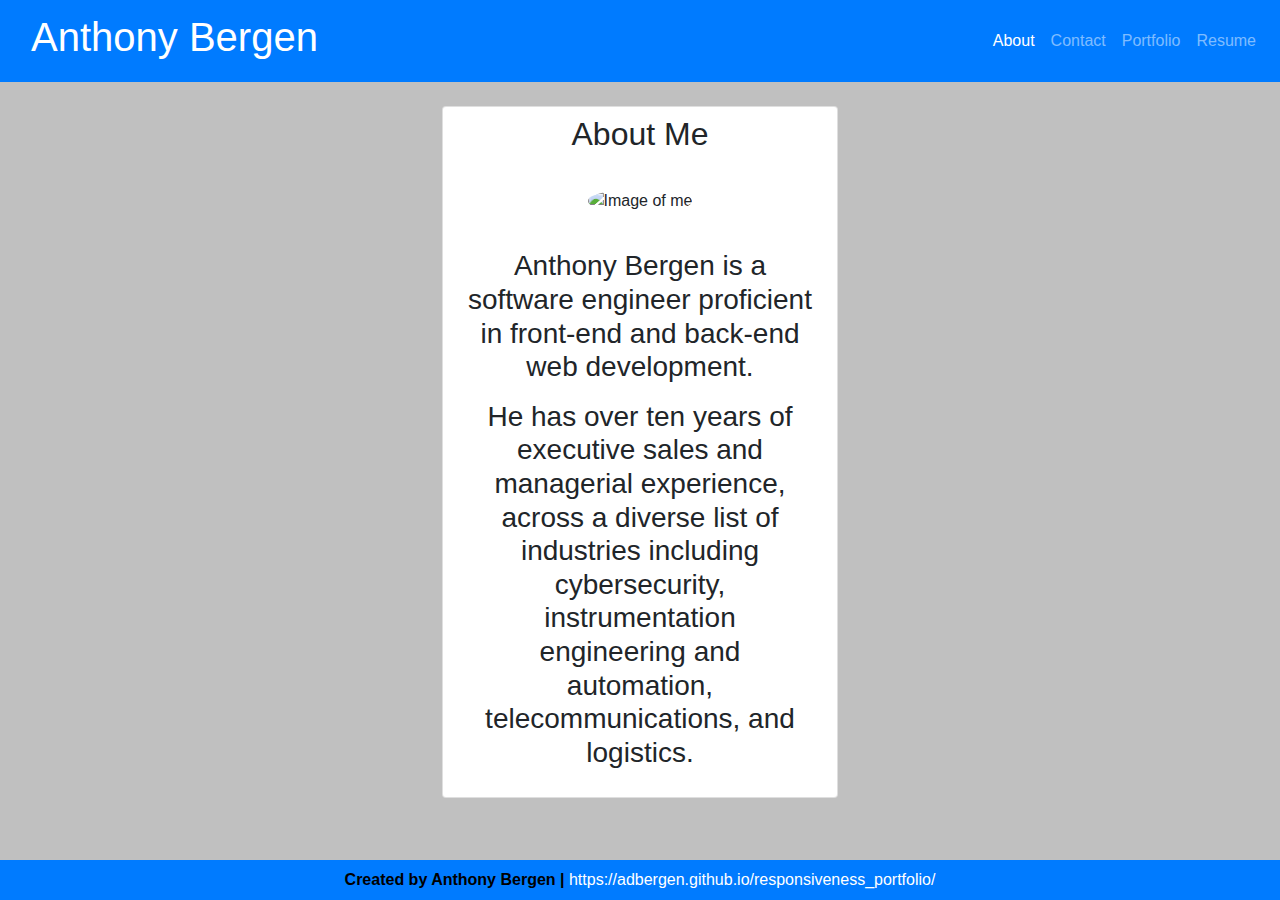
==== index.html @ 91986934 "added more padding" ====
<!DOCTYPE html>
<html lang="en">

<head>
  <meta charset="UTF-8">
  <meta name="viewport" content="width=device-width, initial-scale=1.0">
  <meta http-equiv="X-UA-Compatible" content="ie=edge">
  <meta name="Description" content="Enter your description here" />
  <link rel="stylesheet" href="https://cdnjs.cloudflare.com/ajax/libs/twitter-bootstrap/4.5.0/css/bootstrap.min.css">
  <link rel="stylesheet" href="https://cdnjs.cloudflare.com/ajax/libs/font-awesome/5.13.1/css/all.min.css">
  <link rel="stylesheet" href="assets/css/style.css">
  <title>Anthony Bergen | Software Engineer</title>
</head>

<header>
  <nav class="navbar navbar-expand-lg navbar-dark bg-primary">
    <a class="navbar-brand container-fluid">
      <h1>Anthony Bergen</h1>
      <button class="navbar-toggler" type="button" data-toggle="collapse" data-target="#navbarNavAltMarkup"
        aria-controls="navbarNavAltMarkup" aria-expanded="false" aria-label="Toggle navigation">
        <span class="navbar-toggler-icon"></span>
      </button>
      <div class="collapse navbar-collapse" id="navbarNavAltMarkup">
        <div class="navbar-nav ml-auto">
          <a class="nav-item nav-link ml-auto active" href="index.html">About</a>
          <a class="nav-item nav-link ml-auto" href="html/contact.html">Contact</a>
          <a class="nav-item nav-link ml-auto" href="html/portfolio.html">Portfolio</a>
          <a class="nav-item nav-link ml-auto" href="html/resume.html">Resume</a>
        </div>
      </div>
  </nav>
</header>

<body style="background-color: silver;">

  <main class="container-fluid text-center mt-4 mb-5">
    <div class="row pb-5">
      <div class="col-sm-4">
      </div>
      <div class="col-sm-4">
        <div class="card">
          <h2 class="card-title p-2">About Me</h2>
          <img class="img-fluid rounded-circle p-3 mx-auto"
            src="https://media-exp1.licdn.com/dms/image/C4E03AQHP4f3U4McQZw/profile-displayphoto-shrink_200_200/0?e=1600905600&v=beta&t=97a49gcaRYvp-vtT2CuWY1fF0eI5KSPFbIOoDlyoC4k"
            alt="Image of me">
          <div class="card-body">
            <h3 class="card-text">Anthony Bergen is a software engineer proficient in front-end and back-end web
              development.
            </h3>

            <h3 class="card-text p-2">
              He has over ten years of executive sales and managerial experience, across a diverse
              list of industries including cybersecurity, instrumentation engineering and automation,
              telecommunications, and logistics.
            </h3>
          </div>
        </div>
      </div>
      <div class="col-sm-4">
      </div>
    </div>
  </main>
  <footer class="page-footer footer-expand fixed-bottom">
    <div style="color: black;" class="text-center py-2 bg-primary"><strong>Created by Anthony Bergen |</strong>
      <a style="color: white;"
        href="https://adbergen.github.io/responsiveness_portfolio/">https://adbergen.github.io/responsiveness_portfolio/</a>
    </div>
  </footer>

  <script src="https://cdnjs.cloudflare.com/ajax/libs/jquery/3.5.1/jquery.slim.min.js"></script>
  <script src="https://cdnjs.cloudflare.com/ajax/libs/popper.js/1.16.1/umd/popper.min.js"></script>
  <script src="https://cdnjs.cloudflare.com/ajax/libs/twitter-bootstrap/4.5.0/js/bootstrap.min.js"></script>
</body>

</html>
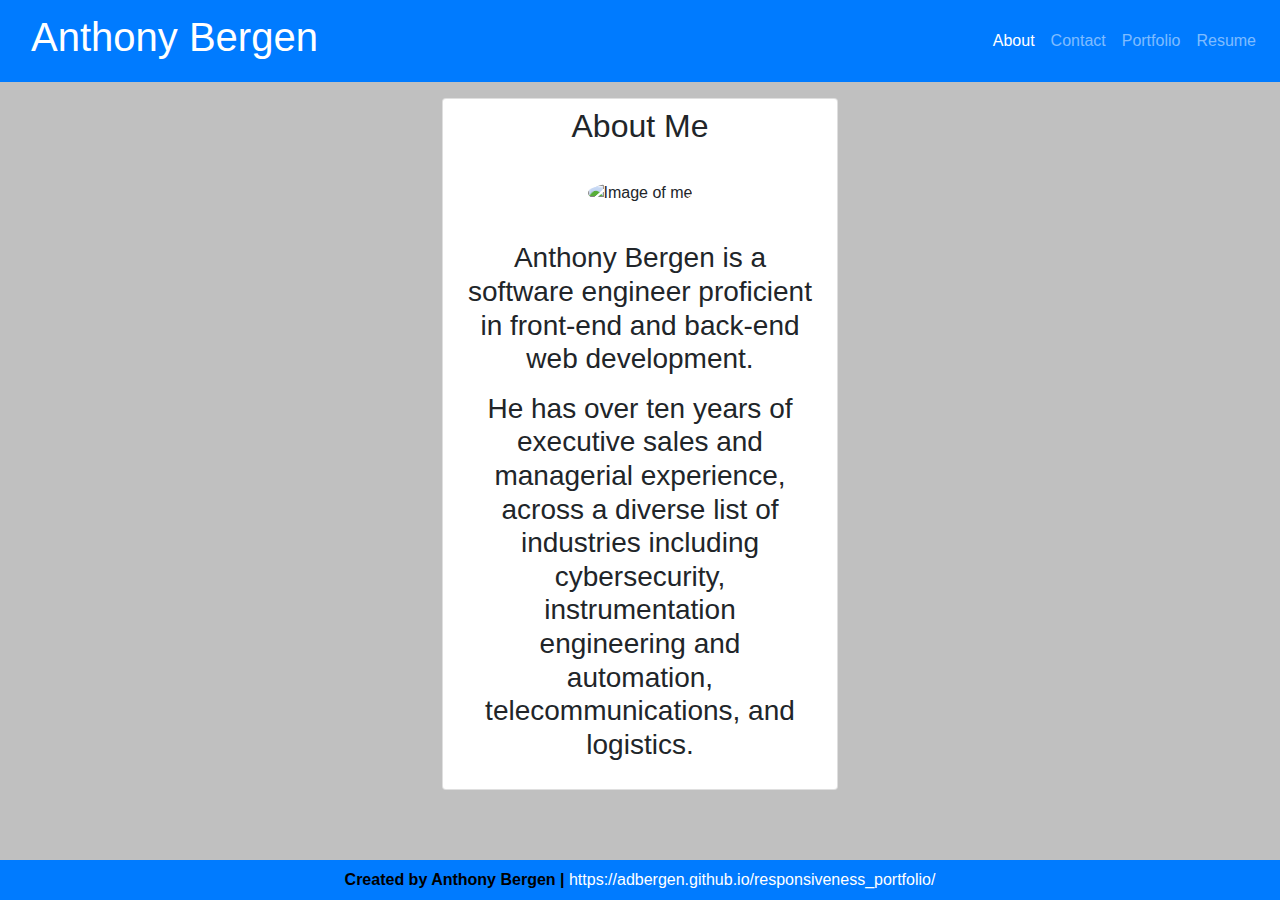
==== commit a6828a9f: "adjusted spacing" ====
--- a/index.html
+++ b/index.html
@@ -33,7 +33,7 @@
 
 <body style="background-color: silver;">
 
-  <main class="container-fluid text-center mt-4 mb-5">
+  <main class="container-fluid text-center mt-3 mb-5">
     <div class="row pb-5">
       <div class="col-sm-4">
       </div>
@@ -47,7 +47,6 @@
             <h3 class="card-text">Anthony Bergen is a software engineer proficient in front-end and back-end web
               development.
             </h3>
-
             <h3 class="card-text p-2">
               He has over ten years of executive sales and managerial experience, across a diverse
               list of industries including cybersecurity, instrumentation engineering and automation,
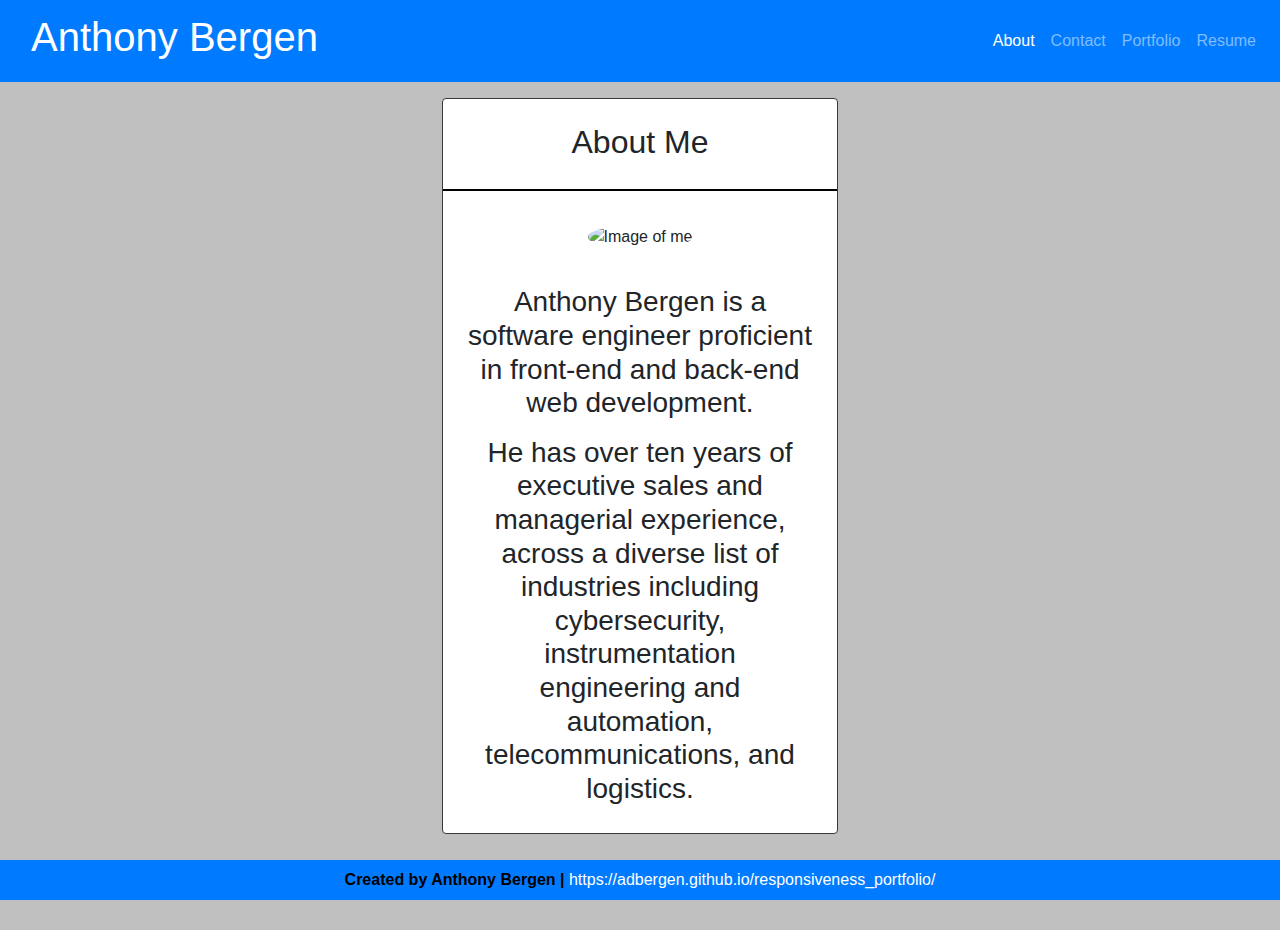
==== commit 39f8ad65: "Added horizontal line to about me" ====
--- a/index.html
+++ b/index.html
@@ -31,15 +31,16 @@
   </nav>
 </header>
 
-<body style="background-color: silver;">
+<body>
 
   <main class="container-fluid text-center mt-3 mb-5">
     <div class="row pb-5">
       <div class="col-sm-4">
       </div>
       <div class="col-sm-4">
-        <div class="card">
-          <h2 class="card-title p-2">About Me</h2>
+        <div class="card border border-dark">
+          <h2 class="card-title pt-4">About Me</h2>
+          <hr>
           <img class="img-fluid rounded-circle p-3 mx-auto"
             src="https://media-exp1.licdn.com/dms/image/C4E03AQHP4f3U4McQZw/profile-displayphoto-shrink_200_200/0?e=1600905600&v=beta&t=97a49gcaRYvp-vtT2CuWY1fF0eI5KSPFbIOoDlyoC4k"
             alt="Image of me">
@@ -59,16 +60,18 @@
       </div>
     </div>
   </main>
+
   <footer class="page-footer footer-expand fixed-bottom">
-    <div style="color: black;" class="text-center py-2 bg-primary"><strong>Created by Anthony Bergen |</strong>
-      <a style="color: white;"
-        href="https://adbergen.github.io/responsiveness_portfolio/">https://adbergen.github.io/responsiveness_portfolio/</a>
+    <div class="text-center py-2 bg-primary"><strong>Created by Anthony Bergen |</strong>
+      <a href="https://adbergen.github.io/responsiveness_portfolio/">https://adbergen.github.io/responsiveness_portfolio/
+      </a>
     </div>
   </footer>
 
   <script src="https://cdnjs.cloudflare.com/ajax/libs/jquery/3.5.1/jquery.slim.min.js"></script>
   <script src="https://cdnjs.cloudflare.com/ajax/libs/popper.js/1.16.1/umd/popper.min.js"></script>
   <script src="https://cdnjs.cloudflare.com/ajax/libs/twitter-bootstrap/4.5.0/js/bootstrap.min.js"></script>
+
 </body>
 
 </html>
--- a/assets/css/style.css
+++ b/assets/css/style.css
@@ -0,0 +1,21 @@
+body {
+  background-color: silver;
+}
+
+hr {
+  display: block;
+  height: 2px;
+  border: 0;
+  border-top: 2px solid black;
+  margin: 1em 0;
+  padding: 0;
+}
+
+footer div {
+  color: black;
+}
+
+footer a {
+  color: white;
+  justify-content;
+}
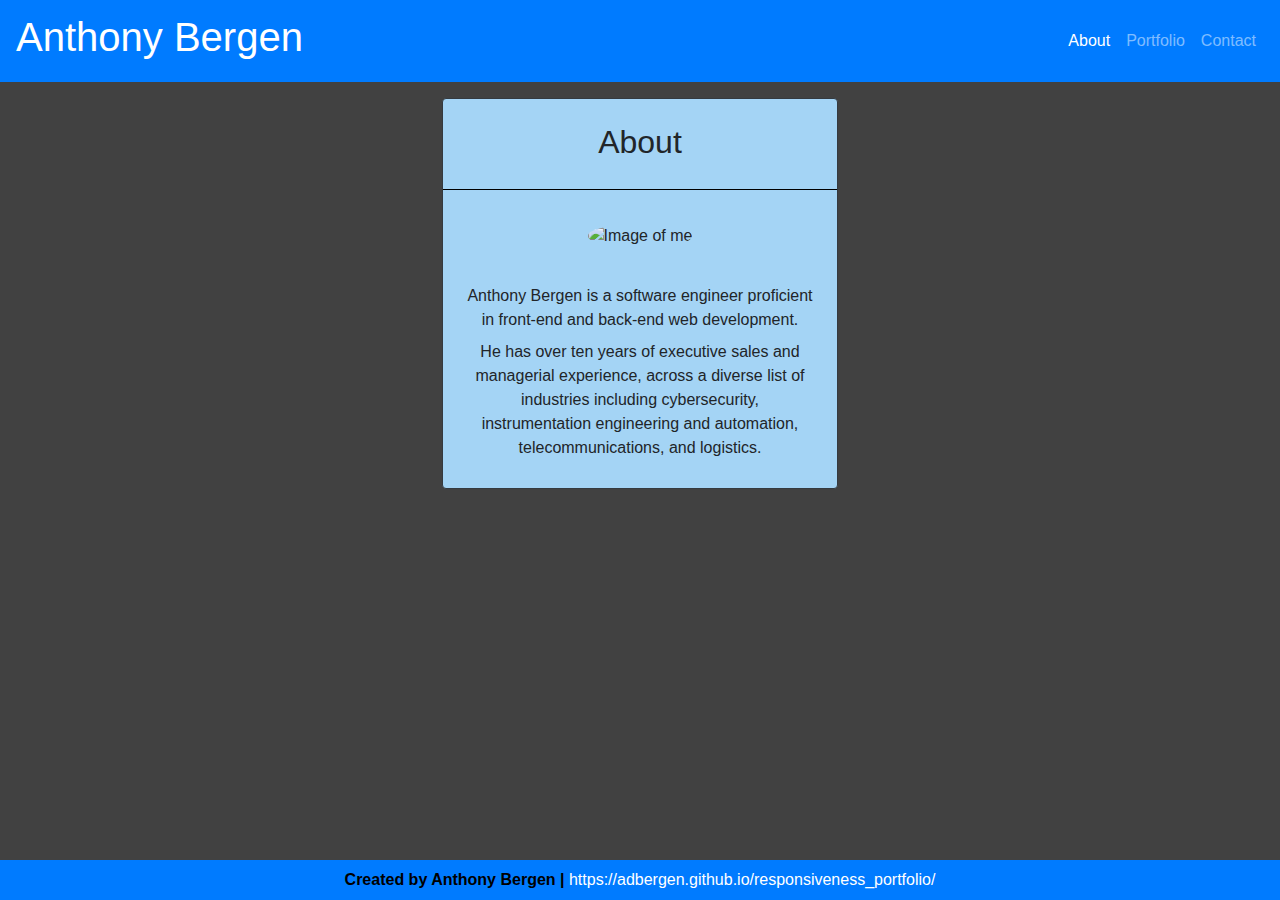
==== commit e2ba0cf0: "added link to name" ====
--- a/index.html
+++ b/index.html
@@ -13,8 +13,8 @@
 </head>
 
 <header>
-  <nav class="navbar navbar-expand-lg navbar-dark bg-primary">
-    <a class="navbar-brand container-fluid">
+  <nav class="navbar navbar-expand-lg navbar-dark bg-primary container-fluid">
+    <a class="navbar-brand" href="https://adbergen.github.io/responsiveness_portfolio/">
       <h1>Anthony Bergen</h1>
       <button class="navbar-toggler" type="button" data-toggle="collapse" data-target="#navbarNavAltMarkup"
         aria-controls="navbarNavAltMarkup" aria-expanded="false" aria-label="Toggle navigation">
@@ -23,9 +23,8 @@
       <div class="collapse navbar-collapse" id="navbarNavAltMarkup">
         <div class="navbar-nav ml-auto">
           <a class="nav-item nav-link ml-auto active" href="index.html">About</a>
-          <a class="nav-item nav-link ml-auto" href="html/contact.html">Contact</a>
-          <a class="nav-item nav-link ml-auto" href="html/portfolio.html">Portfolio</a>
-          <a class="nav-item nav-link ml-auto" href="html/resume.html">Resume</a>
+          <a class="nav-item nav-link ml-auto" href="assets/html/portfolio.html">Portfolio</a>
+          <a class="nav-item nav-link ml-auto" href="assets/html/contact.html">Contact</a>
         </div>
       </div>
   </nav>
@@ -39,20 +38,20 @@
       </div>
       <div class="col-sm-4">
         <div class="card border border-dark">
-          <h2 class="card-title pt-4">About Me</h2>
+          <h2 class="card-title pt-4">About</h2>
           <hr>
           <img class="img-fluid rounded-circle p-3 mx-auto"
             src="https://media-exp1.licdn.com/dms/image/C4E03AQHP4f3U4McQZw/profile-displayphoto-shrink_200_200/0?e=1600905600&v=beta&t=97a49gcaRYvp-vtT2CuWY1fF0eI5KSPFbIOoDlyoC4k"
             alt="Image of me">
           <div class="card-body">
-            <h3 class="card-text">Anthony Bergen is a software engineer proficient in front-end and back-end web
+            <div class="card-text">Anthony Bergen is a software engineer proficient in front-end and back-end web
               development.
-            </h3>
-            <h3 class="card-text p-2">
+            </div>
+            <div class="card-text p-2">
               He has over ten years of executive sales and managerial experience, across a diverse
               list of industries including cybersecurity, instrumentation engineering and automation,
               telecommunications, and logistics.
-            </h3>
+            </div>
           </div>
         </div>
       </div>
--- a/assets/css/style.css
+++ b/assets/css/style.css
@@ -1,12 +1,20 @@
+* {
+  font-family ;:
+}
+
 body {
-  background-color: silver;
+  background-color: rgb(65, 65, 65);
+}
+
+.card {
+  background-color: #a4d4f5
 }
 
 hr {
   display: block;
   height: 2px;
   border: 0;
-  border-top: 2px solid black;
+  border-top: 1px solid black;
   margin: 1em 0;
   padding: 0;
 }
@@ -17,5 +25,4 @@
 
 footer a {
   color: white;
-  justify-content;
 }
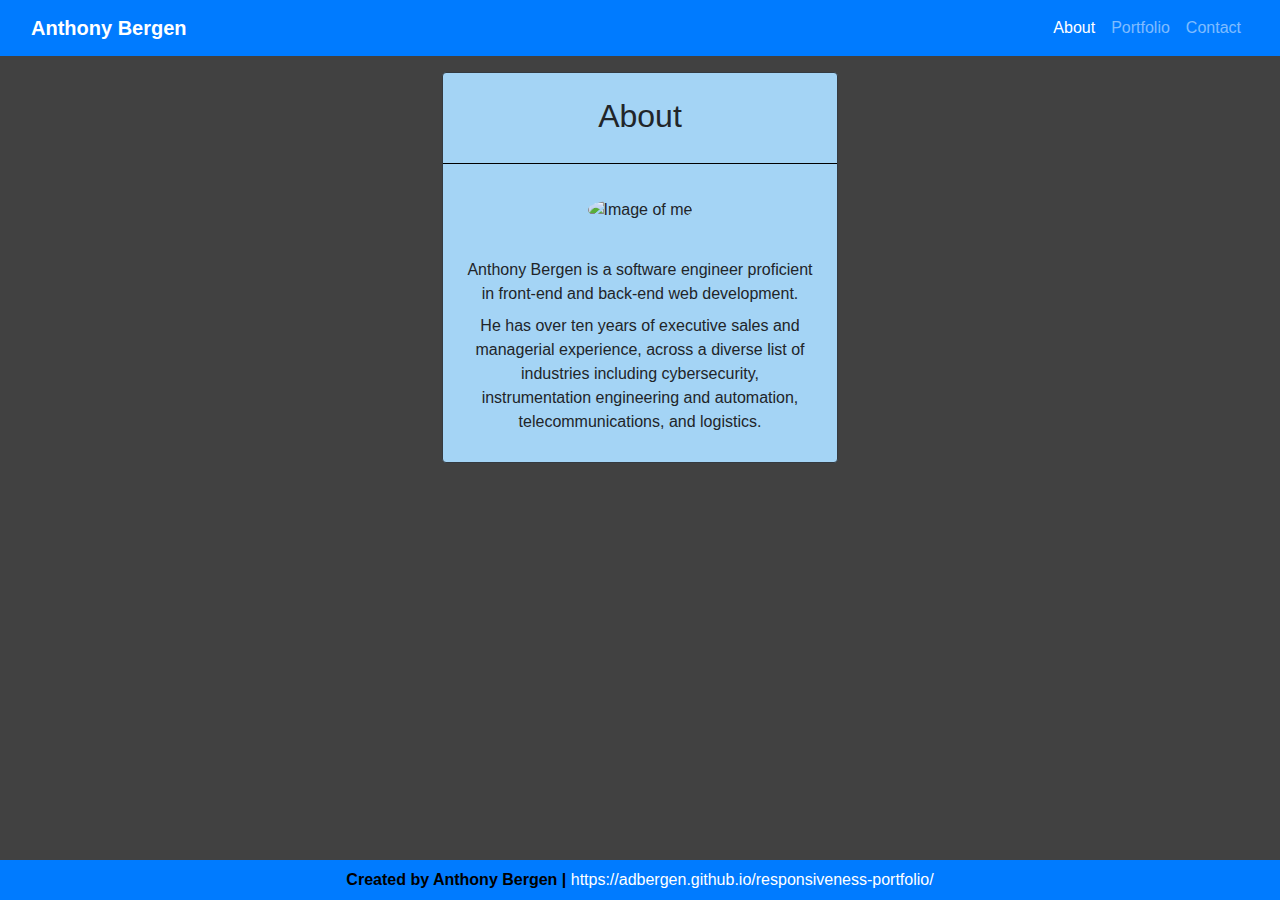
==== commit 75abdba2: "added more markup and html semantics" ====
--- a/index.html
+++ b/index.html
@@ -9,35 +9,45 @@
   <link rel="stylesheet" href="https://cdnjs.cloudflare.com/ajax/libs/twitter-bootstrap/4.5.0/css/bootstrap.min.css">
   <link rel="stylesheet" href="https://cdnjs.cloudflare.com/ajax/libs/font-awesome/5.13.1/css/all.min.css">
   <link rel="stylesheet" href="assets/css/style.css">
+  <!-- title starts here -->
   <title>Anthony Bergen | Software Engineer</title>
+  <!-- title ends here -->
 </head>
 
-<header>
-  <nav class="navbar navbar-expand-lg navbar-dark bg-primary container-fluid">
-    <a class="navbar-brand" href="https://adbergen.github.io/responsiveness_portfolio/">
-      <h1>Anthony Bergen</h1>
-      <button class="navbar-toggler" type="button" data-toggle="collapse" data-target="#navbarNavAltMarkup"
-        aria-controls="navbarNavAltMarkup" aria-expanded="false" aria-label="Toggle navigation">
-        <span class="navbar-toggler-icon"></span>
-      </button>
-      <div class="collapse navbar-collapse" id="navbarNavAltMarkup">
-        <div class="navbar-nav ml-auto">
-          <a class="nav-item nav-link ml-auto active" href="index.html">About</a>
-          <a class="nav-item nav-link ml-auto" href="assets/html/portfolio.html">Portfolio</a>
-          <a class="nav-item nav-link ml-auto" href="assets/html/contact.html">Contact</a>
+<body>
+  <header>
+
+    <!-- navbar starts here -->
+    <nav class="navbar navbar-expand-lg navbar-dark bg-primary">
+      <div class="container-fluid">
+        <a class="navbar-brand" href="https://adbergen.github.io/responsiveness-portfolio/"><strong>Anthony
+            Bergen</strong></a>
+        <button class="navbar-toggler" type="button" data-toggle="collapse" data-target="#navbarNavAltMarkup"
+          aria-controls="navbarNavAltMarkup" aria-expanded="false" aria-label="Toggle navigation">
+          <span class="navbar-toggler-icon"></span>
+        </button>
+        <div class="collapse navbar-collapse" id="navbarNavAltMarkup">
+          <div class="navbar-nav ml-auto">
+            <!-- navbar links start here -->
+            <a class="nav-item nav-link ml-auto active" href="index.html">About</a>
+            <a class="nav-item nav-link ml-auto" href="assets/html/portfolio.html">Portfolio</a>
+            <a class="nav-item nav-link ml-auto" href="assets/html/contact.html">Contact</a>
+            <!-- navbar links end here -->
+          </div>
         </div>
       </div>
-  </nav>
-</header>
+    </nav>
+  </header>
+  <!-- navbar ends here -->
 
-<body>
-
+  <!-- main/about starts here -->
   <main class="container-fluid text-center mt-3 mb-5">
     <div class="row pb-5">
       <div class="col-sm-4">
       </div>
       <div class="col-sm-4">
-        <div class="card border border-dark">
+        <!-- article starts here -->
+        <article class="card border border-dark">
           <h2 class="card-title pt-4">About</h2>
           <hr>
           <img class="img-fluid rounded-circle p-3 mx-auto"
@@ -53,23 +63,29 @@
               telecommunications, and logistics.
             </div>
           </div>
-        </div>
+        </article>
+        <!-- article ends here -->
       </div>
       <div class="col-sm-4">
       </div>
     </div>
   </main>
+  <!-- main/about ends here -->
 
+  <!-- footer starts here -->
   <footer class="page-footer footer-expand fixed-bottom">
     <div class="text-center py-2 bg-primary"><strong>Created by Anthony Bergen |</strong>
-      <a href="https://adbergen.github.io/responsiveness_portfolio/">https://adbergen.github.io/responsiveness_portfolio/
+      <a href="https://adbergen.github.io/responsiveness-portfolio/">https://adbergen.github.io/responsiveness-portfolio/
       </a>
     </div>
   </footer>
+  <!-- footer ends here -->
 
+  <!-- scripts starts here -->
   <script src="https://cdnjs.cloudflare.com/ajax/libs/jquery/3.5.1/jquery.slim.min.js"></script>
   <script src="https://cdnjs.cloudflare.com/ajax/libs/popper.js/1.16.1/umd/popper.min.js"></script>
   <script src="https://cdnjs.cloudflare.com/ajax/libs/twitter-bootstrap/4.5.0/js/bootstrap.min.js"></script>
+  <!-- scripts end here -->
 
 </body>
 
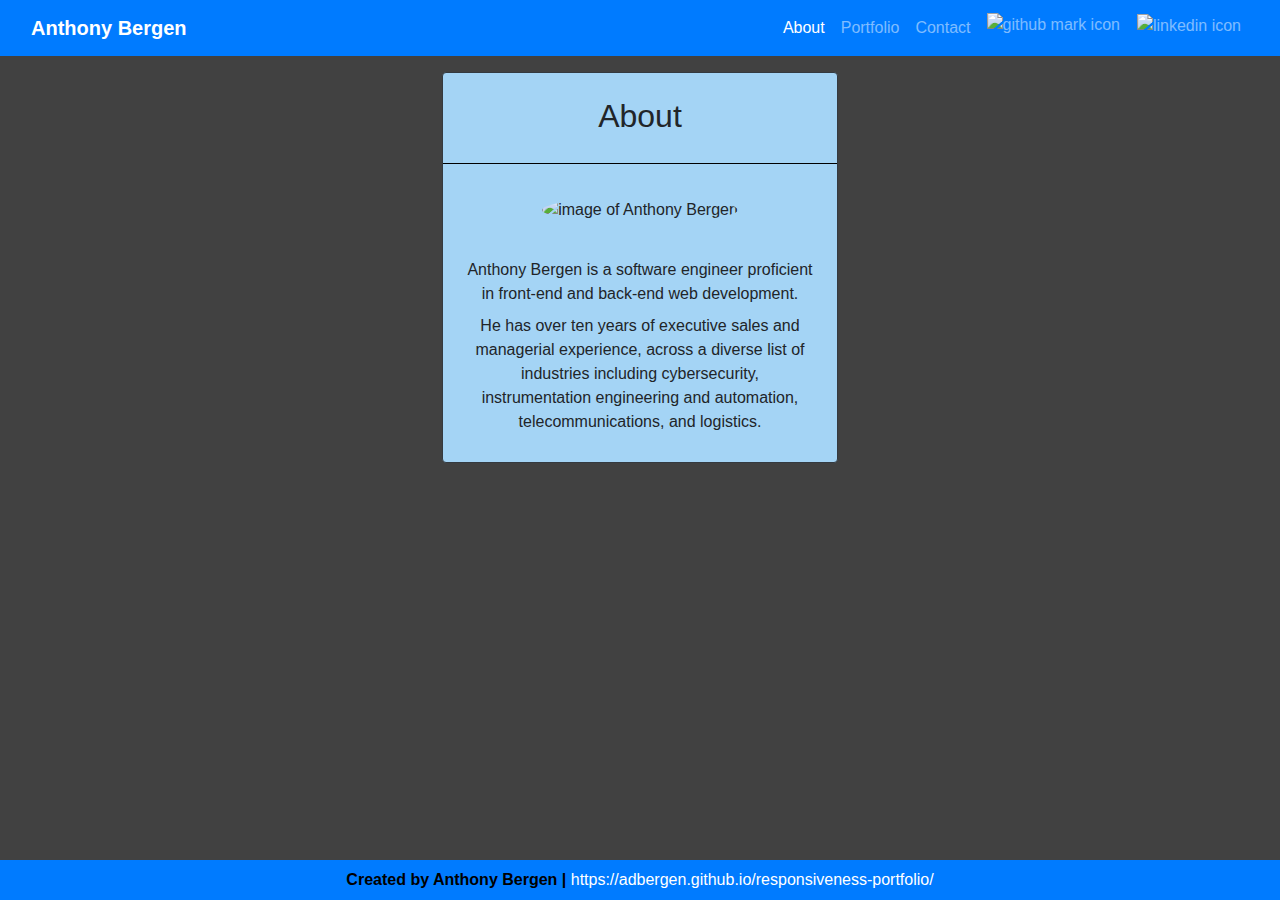
==== commit d1b90979: "fixed final linkedin link" ====
--- a/index.html
+++ b/index.html
@@ -5,9 +5,11 @@
   <meta charset="UTF-8">
   <meta name="viewport" content="width=device-width, initial-scale=1.0">
   <meta http-equiv="X-UA-Compatible" content="ie=edge">
-  <meta name="Description" content="Enter your description here" />
+  <meta name="Description" content="Enter your description here">
+  <link rel="icon" type="image/png" href="assets/images/favicon/favicon-32x32.png">
   <link rel="stylesheet" href="https://cdnjs.cloudflare.com/ajax/libs/twitter-bootstrap/4.5.0/css/bootstrap.min.css">
   <link rel="stylesheet" href="https://cdnjs.cloudflare.com/ajax/libs/font-awesome/5.13.1/css/all.min.css">
+  <link rel="stylesheet" href="https://cdnjs.cloudflare.com/ajax/libs/font-awesome/4.7.0/css/font-awesome.min.css">
   <link rel="stylesheet" href="assets/css/style.css">
   <!-- title starts here -->
   <title>Anthony Bergen | Software Engineer</title>
@@ -32,6 +34,13 @@
             <a class="nav-item nav-link ml-auto active" href="index.html">About</a>
             <a class="nav-item nav-link ml-auto" href="assets/html/portfolio.html">Portfolio</a>
             <a class="nav-item nav-link ml-auto" href="assets/html/contact.html">Contact</a>
+            <a class="nav-item nav-link ml-auto" id="github-mark" href="https://github.com/adbergen" target="_blank">
+              <img class="img-fluid" src="assets/images/github-mark/github-mark-32px.png" alt="github mark icon">
+            </a>
+            <a class="nav-item nav-link ml-auto" id="linkedin" href="https://linkedin.com/in/anthonybergen"
+              target="_blank">
+              <img class="img-fluid" src="assets/images/linkedin/linkedin.png" alt="linkedin icon">
+            </a>
             <!-- navbar links end here -->
           </div>
         </div>
@@ -52,7 +61,7 @@
           <hr>
           <img class="img-fluid rounded-circle p-3 mx-auto"
             src="https://media-exp1.licdn.com/dms/image/C4E03AQHP4f3U4McQZw/profile-displayphoto-shrink_200_200/0?e=1600905600&v=beta&t=97a49gcaRYvp-vtT2CuWY1fF0eI5KSPFbIOoDlyoC4k"
-            alt="Image of me">
+            alt="image of Anthony Bergen">
           <div class="card-body">
             <div class="card-text">Anthony Bergen is a software engineer proficient in front-end and back-end web
               development.
--- a/assets/css/style.css
+++ b/assets/css/style.css
@@ -1,5 +1,17 @@
-* {
-  font-family ;:
+#github-mark {
+   margin: -4px 1px;
+}
+
+#github-mark:hover {
+  opacity: 0.7
+}
+
+#linkedin {
+  margin: -3px 0px;
+}
+
+#linkedin:hover {
+ opacity: 0.7
 }
 
 body {
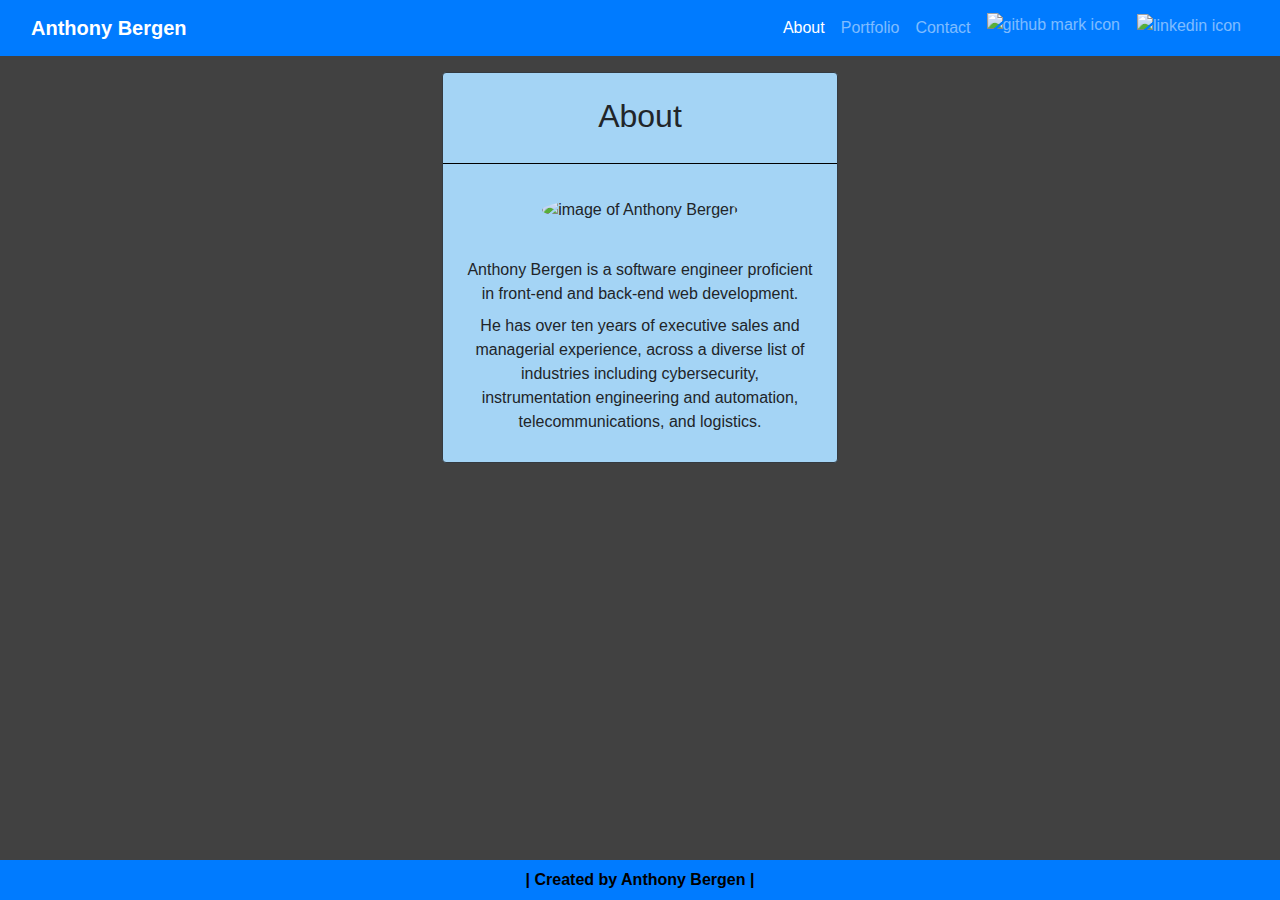
==== commit fb355f1a: "removed site address from footer" ====
--- a/index.html
+++ b/index.html
@@ -83,9 +83,7 @@
 
   <!-- footer starts here -->
   <footer class="page-footer footer-expand fixed-bottom">
-    <div class="text-center py-2 bg-primary"><strong>Created by Anthony Bergen |</strong>
-      <a href="https://adbergen.github.io/responsiveness-portfolio/">https://adbergen.github.io/responsiveness-portfolio/
-      </a>
+    <div class="text-center py-2 bg-primary"><strong>| Created by Anthony Bergen |</strong>
     </div>
   </footer>
   <!-- footer ends here -->
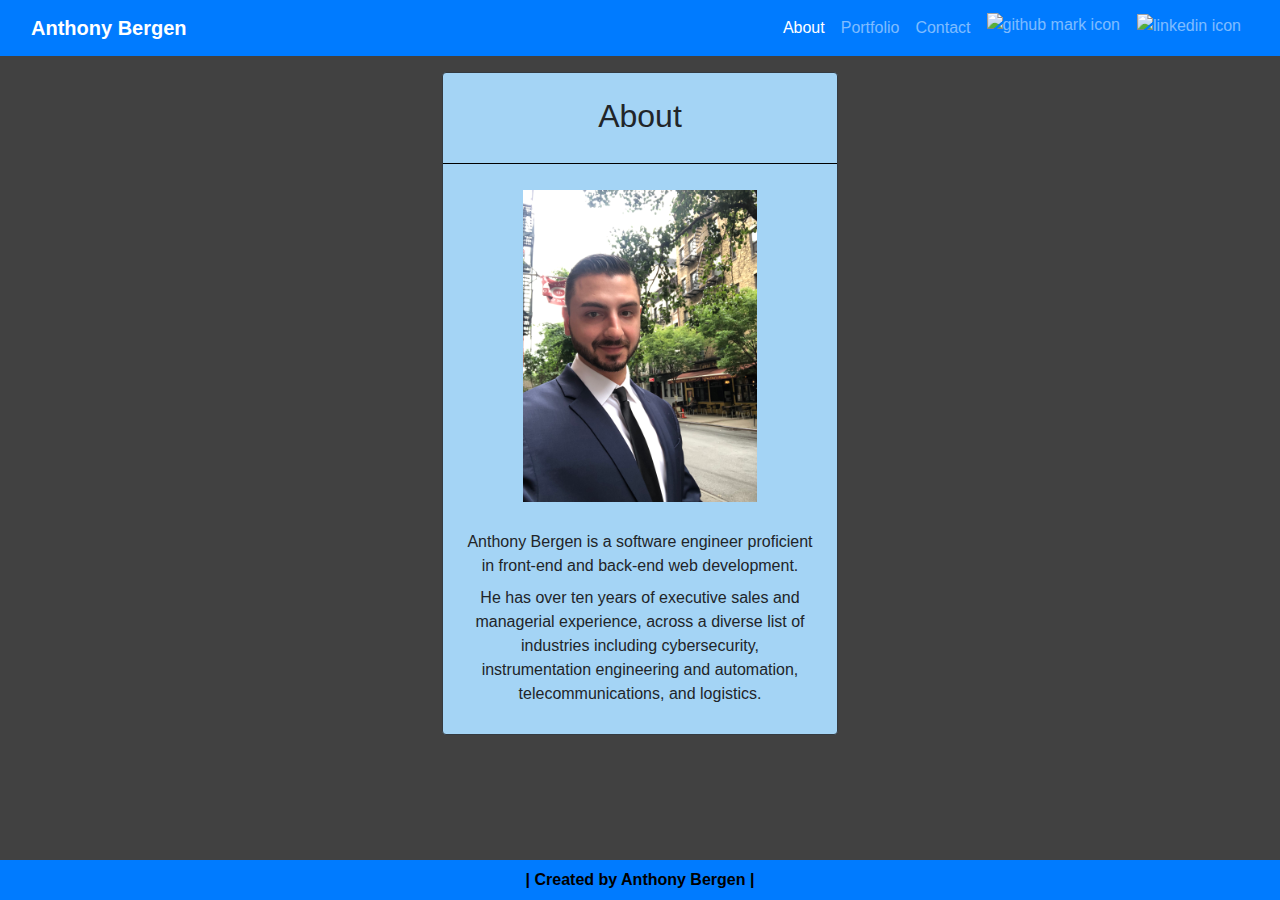
==== commit e68535e7: "added image to about me and updated readme format with demo image" ====
--- a/index.html
+++ b/index.html
@@ -1,99 +1,150 @@
 <!DOCTYPE html>
 <html lang="en">
+  <head>
+    <meta charset="UTF-8" />
+    <meta name="viewport" content="width=device-width, initial-scale=1.0" />
+    <meta http-equiv="X-UA-Compatible" content="ie=edge" />
+    <meta name="Description" content="Enter your description here" />
+    <link
+      rel="icon"
+      type="image/png"
+      href="assets/images/favicon/favicon-32x32.png"
+    />
+    <link
+      rel="stylesheet"
+      href="https://cdnjs.cloudflare.com/ajax/libs/twitter-bootstrap/4.5.0/css/bootstrap.min.css"
+    />
+    <link
+      rel="stylesheet"
+      href="https://cdnjs.cloudflare.com/ajax/libs/font-awesome/5.13.1/css/all.min.css"
+    />
+    <link
+      rel="stylesheet"
+      href="https://cdnjs.cloudflare.com/ajax/libs/font-awesome/4.7.0/css/font-awesome.min.css"
+    />
+    <link rel="stylesheet" href="assets/css/style.css" />
+    <!-- title starts here -->
+    <title>Anthony Bergen | Software Engineer</title>
+    <!-- title ends here -->
+  </head>
 
-<head>
-  <meta charset="UTF-8">
-  <meta name="viewport" content="width=device-width, initial-scale=1.0">
-  <meta http-equiv="X-UA-Compatible" content="ie=edge">
-  <meta name="Description" content="Enter your description here">
-  <link rel="icon" type="image/png" href="assets/images/favicon/favicon-32x32.png">
-  <link rel="stylesheet" href="https://cdnjs.cloudflare.com/ajax/libs/twitter-bootstrap/4.5.0/css/bootstrap.min.css">
-  <link rel="stylesheet" href="https://cdnjs.cloudflare.com/ajax/libs/font-awesome/5.13.1/css/all.min.css">
-  <link rel="stylesheet" href="https://cdnjs.cloudflare.com/ajax/libs/font-awesome/4.7.0/css/font-awesome.min.css">
-  <link rel="stylesheet" href="assets/css/style.css">
-  <!-- title starts here -->
-  <title>Anthony Bergen | Software Engineer</title>
-  <!-- title ends here -->
-</head>
-
-<body>
-  <header>
-
-    <!-- navbar starts here -->
-    <nav class="navbar navbar-expand-lg navbar-dark bg-primary">
-      <div class="container-fluid">
-        <a class="navbar-brand" href="https://adbergen.github.io/responsiveness-portfolio/"><strong>Anthony
-            Bergen</strong></a>
-        <button class="navbar-toggler" type="button" data-toggle="collapse" data-target="#navbarNavAltMarkup"
-          aria-controls="navbarNavAltMarkup" aria-expanded="false" aria-label="Toggle navigation">
-          <span class="navbar-toggler-icon"></span>
-        </button>
-        <div class="collapse navbar-collapse" id="navbarNavAltMarkup">
-          <div class="navbar-nav ml-auto">
-            <!-- navbar links start here -->
-            <a class="nav-item nav-link ml-auto active" href="index.html">About</a>
-            <a class="nav-item nav-link ml-auto" href="assets/html/portfolio.html">Portfolio</a>
-            <a class="nav-item nav-link ml-auto" href="assets/html/contact.html">Contact</a>
-            <a class="nav-item nav-link ml-auto" id="github-mark" href="https://github.com/adbergen" target="_blank">
-              <img class="img-fluid" src="assets/images/github-mark/github-mark-32px.png" alt="github mark icon">
-            </a>
-            <a class="nav-item nav-link ml-auto" id="linkedin" href="https://linkedin.com/in/anthonybergen"
-              target="_blank">
-              <img class="img-fluid" src="assets/images/linkedin/linkedin.png" alt="linkedin icon">
-            </a>
-            <!-- navbar links end here -->
+  <body>
+    <header>
+      <!-- navbar starts here -->
+      <nav class="navbar navbar-expand-lg navbar-dark bg-primary">
+        <div class="container-fluid">
+          <a
+            class="navbar-brand"
+            href="https://adbergen.github.io/responsiveness-portfolio/"
+            ><strong>Anthony Bergen</strong></a
+          >
+          <button
+            class="navbar-toggler"
+            type="button"
+            data-toggle="collapse"
+            data-target="#navbarNavAltMarkup"
+            aria-controls="navbarNavAltMarkup"
+            aria-expanded="false"
+            aria-label="Toggle navigation"
+          >
+            <span class="navbar-toggler-icon"></span>
+          </button>
+          <div class="collapse navbar-collapse" id="navbarNavAltMarkup">
+            <div class="navbar-nav ml-auto">
+              <!-- navbar links start here -->
+              <a class="nav-item nav-link ml-auto active" href="index.html"
+                >About</a
+              >
+              <a
+                class="nav-item nav-link ml-auto"
+                href="assets/html/portfolio.html"
+                >Portfolio</a
+              >
+              <a
+                class="nav-item nav-link ml-auto"
+                href="assets/html/contact.html"
+                >Contact</a
+              >
+              <a
+                class="nav-item nav-link ml-auto"
+                id="github-mark"
+                href="https://github.com/adbergen"
+                target="_blank"
+              >
+                <img
+                  class="img-fluid"
+                  src="assets/images/github-mark/github-mark-32px.png"
+                  alt="github mark icon"
+                />
+              </a>
+              <a
+                class="nav-item nav-link ml-auto"
+                id="linkedin"
+                href="https://linkedin.com/in/anthonybergen"
+                target="_blank"
+              >
+                <img
+                  class="img-fluid"
+                  src="assets/images/linkedin/linkedin.png"
+                  alt="linkedin icon"
+                />
+              </a>
+              <!-- navbar links end here -->
+            </div>
           </div>
         </div>
+      </nav>
+    </header>
+    <!-- navbar ends here -->
+
+    <!-- main/about starts here -->
+    <main class="container-fluid text-center mt-3 mb-5">
+      <div class="row pb-5">
+        <div class="col-sm-4"></div>
+        <div class="col-sm-4">
+          <!-- article starts here -->
+          <article class="card border border-dark">
+            <h2 class="card-title pt-4">About</h2>
+            <hr />
+            <img
+              width="250"
+              height="300"
+              class="img-fluid rounded p-2 mx-auto"
+              src="assets/images/profile.webp"
+              alt="image of Anthony Bergen"
+            />
+            <div class="card-body">
+              <div class="card-text">
+                Anthony Bergen is a software engineer proficient in front-end
+                and back-end web development.
+              </div>
+              <div class="card-text p-2">
+                He has over ten years of executive sales and managerial
+                experience, across a diverse list of industries including
+                cybersecurity, instrumentation engineering and automation,
+                telecommunications, and logistics.
+              </div>
+            </div>
+          </article>
+          <!-- article ends here -->
+        </div>
+        <div class="col-sm-4"></div>
       </div>
-    </nav>
-  </header>
-  <!-- navbar ends here -->
+    </main>
+    <!-- main/about ends here -->
 
-  <!-- main/about starts here -->
-  <main class="container-fluid text-center mt-3 mb-5">
-    <div class="row pb-5">
-      <div class="col-sm-4">
+    <!-- footer starts here -->
+    <footer class="page-footer footer-expand fixed-bottom">
+      <div class="text-center py-2 bg-primary">
+        <strong>| Created by Anthony Bergen |</strong>
       </div>
-      <div class="col-sm-4">
-        <!-- article starts here -->
-        <article class="card border border-dark">
-          <h2 class="card-title pt-4">About</h2>
-          <hr>
-          <img class="img-fluid rounded-circle p-3 mx-auto"
-            src="https://media-exp1.licdn.com/dms/image/C4E03AQHP4f3U4McQZw/profile-displayphoto-shrink_200_200/0?e=1600905600&v=beta&t=97a49gcaRYvp-vtT2CuWY1fF0eI5KSPFbIOoDlyoC4k"
-            alt="image of Anthony Bergen">
-          <div class="card-body">
-            <div class="card-text">Anthony Bergen is a software engineer proficient in front-end and back-end web
-              development.
-            </div>
-            <div class="card-text p-2">
-              He has over ten years of executive sales and managerial experience, across a diverse
-              list of industries including cybersecurity, instrumentation engineering and automation,
-              telecommunications, and logistics.
-            </div>
-          </div>
-        </article>
-        <!-- article ends here -->
-      </div>
-      <div class="col-sm-4">
-      </div>
-    </div>
-  </main>
-  <!-- main/about ends here -->
+    </footer>
+    <!-- footer ends here -->
 
-  <!-- footer starts here -->
-  <footer class="page-footer footer-expand fixed-bottom">
-    <div class="text-center py-2 bg-primary"><strong>| Created by Anthony Bergen |</strong>
-    </div>
-  </footer>
-  <!-- footer ends here -->
-
-  <!-- scripts starts here -->
-  <script src="https://cdnjs.cloudflare.com/ajax/libs/jquery/3.5.1/jquery.slim.min.js"></script>
-  <script src="https://cdnjs.cloudflare.com/ajax/libs/popper.js/1.16.1/umd/popper.min.js"></script>
-  <script src="https://cdnjs.cloudflare.com/ajax/libs/twitter-bootstrap/4.5.0/js/bootstrap.min.js"></script>
-  <!-- scripts end here -->
-
-</body>
-
+    <!-- scripts starts here -->
+    <script src="https://cdnjs.cloudflare.com/ajax/libs/jquery/3.5.1/jquery.slim.min.js"></script>
+    <script src="https://cdnjs.cloudflare.com/ajax/libs/popper.js/1.16.1/umd/popper.min.js"></script>
+    <script src="https://cdnjs.cloudflare.com/ajax/libs/twitter-bootstrap/4.5.0/js/bootstrap.min.js"></script>
+    <!-- scripts end here -->
+  </body>
 </html>
